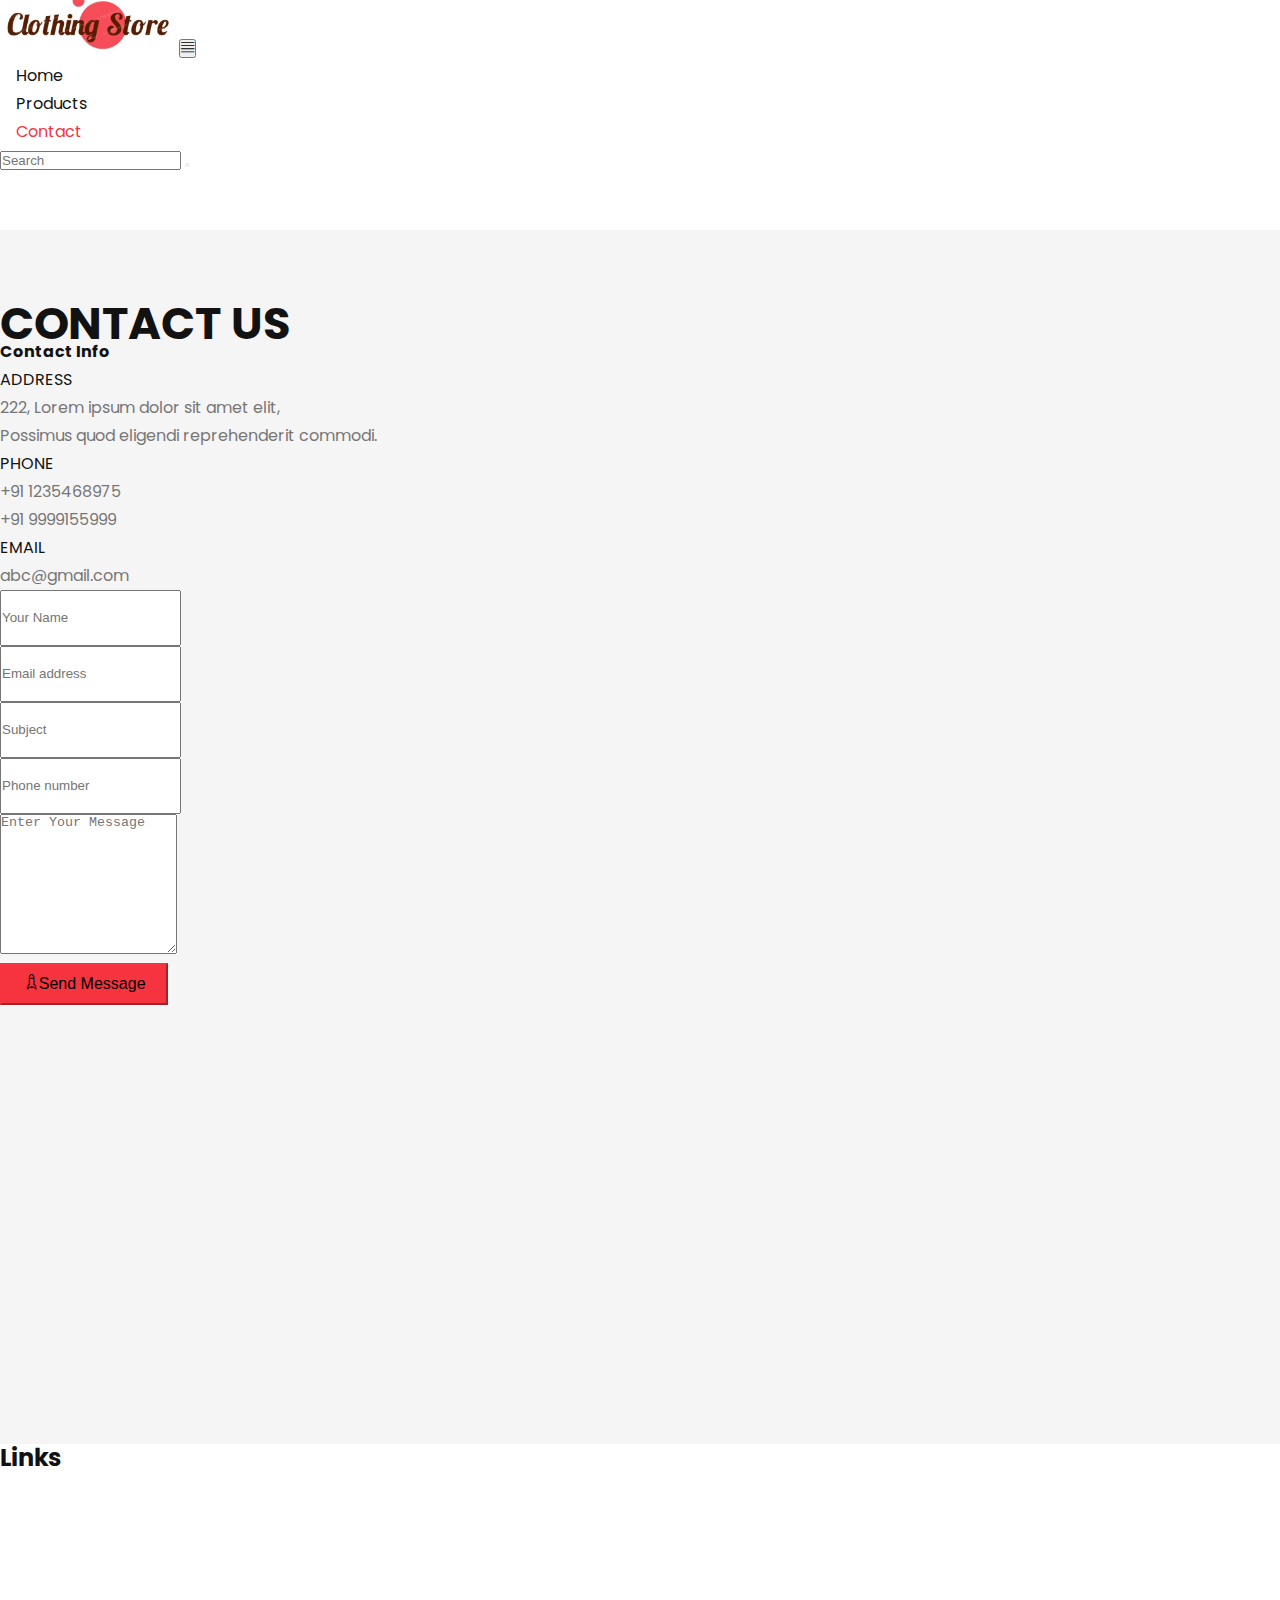
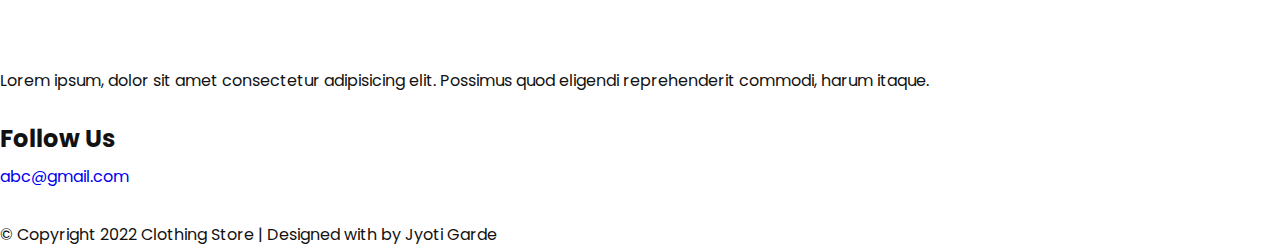
==== contact.html @ e2d44866 "product page started" ====
<!DOCTYPE html>
<html lang="en">

<head>
    <meta charset="UTF-8">
    <meta http-equiv="X-UA-Compatible" content="IE=edge">
    <meta name="viewport" content="width=device-width, initial-scale=1.0">
    <meta name="keywords" content="Clothing Store, Clothing Website, HTML, CSS, JavaScript, BOOTSTRAP">
    <meta name="author" content="Jyoti Garde">
    <!-- Bootstrap CSS -->
    <link href="https://cdn.jsdelivr.net/npm/bootstrap@5.0.2/dist/css/bootstrap.min.css" rel="stylesheet"
        integrity="sha384-EVSTQN3/azprG1Anm3QDgpJLIm9Nao0Yz1ztcQTwFspd3yD65VohhpuuCOmLASjC" crossorigin="anonymous">

    <!-- syle css -->
    <link rel="stylesheet" href="./css/style.css">

    <!-- responsive css -->
    <link rel="stylesheet" href="./css/responsive.css">

    <!-- themify icons -->
    <link rel="stylesheet" href="css/themify-icons.css">

    <!-- cdn links -->
    <link rel="stylesheet" href="https://cdnjs.cloudflare.com/ajax/libs/font-awesome/5.15.3/css/all.min.css"
        integrity="sha512-iBBXm8fW90+nuLcSKlbmrPcLa0OT92xO1BIsZ+ywDWZCvqsWgccV3gFoRBv0z+8dLJgyAHIhR35VZc2oM/gI1w=="
        crossorigin="anonymous" referrerpolicy="no-referrer" />

    <title>Clothing Store</title>
</head>

<body>

    <!-- navbar section -->

    <section class="header">
        <nav class="navbar navbar-expand-lg bg-white fixed-top">
            <div class="container">
                <a class="navbar-brand" href="#">
                    <img src="./images/logo.jpeg" alt="Clothing Store" class="logo">
                </a>
                <button class="navbar-toggler" type="button" data-bs-toggle="collapse" data-bs-target="#navbarNav"
                    aria-controls="navbarNav" aria-expanded="false" aria-label="Toggle navigation">
                    <span class="ti-align-justify navbar-toggler-icon"></span>
                </button>
                <div class="collapse navbar-collapse" id="navbarNav">
                    <ul class="navbar-nav ms-auto">
                        <li class="nav-item">
                            <a class="nav-link" aria-current="page" href="./index.html">Home</a>
                        </li>
                        <li class="nav-item">
                            <a class="nav-link" href="./product.html">Products</a>
                        </li>
                        <li class="nav-item">
                            <a class="nav-link active" href="./contact.html">Contact</a>
                        </li>
                    </ul>
                    <ul class="navbar-nav ms-auto">

                        <li class="search-bar">

                            <form class="d-flex search-bar">
                                <input class="form-control me-2" type="search" placeholder="Search" aria-label="Search">
                                <button class="btn btn-dark" type="submit"><i class="fas fa-search"></i></button>
                            </form>
                        </li>

                        <li class="nav-item">
                            <a class="nav-link" href="./cart.html"><i class="fas fa-shopping-cart"></i></a>
                        </li>
                        <li class="nav-item">
                            <a class="nav-link" href="./admin.html"><i class="fas fa-user"></i></a>
                        </li>
                    </ul>
                </div>
            </div>
        </nav>
    </section>

    <div class="contact">
        <div class="container">
            <div class="text-center my-5 main-heading">
                <h1 class="position-relative d-inline-block pb-3">CONTACT US</h1>
            </div>

            <div class="row">
                <div class="col-lg-5 col-md-5">
                    <h4 class="fs-3 mb-3">Contact Info</h4>

                    <ul class="info list-unstyled">
                        <li class="mb-3">
                            <p><i class="fas fa-map-marker-alt"></i> ADDRESS</p>
                            <p class="info-paragraph">222, Lorem ipsum dolor sit amet elit, <br /> Possimus quod
                                eligendi reprehenderit commodi.</p>

                        </li>
                        <li class="mb-3">
                            <p><i class="fas fa-phone-square-alt"></i> PHONE</p>
                            <p class="info-paragraph">+91 1235468975 <br /> +91 9999155999</p>
                        </li>
                        <li class="mb-3">
                            <p><i class="fas fa-envelope"></i> EMAIL</p>
                            <p><a href="" class="info-paragraph">abc@gmail.com </a> </p>
                        </li>
                    </ul>
                </div>

                <div class="col-lg-7 col-md-7 pt-lg-0 pt-md-0 pt-4">

                    <form>
                        <div class="row">

                            <div class="col-md-6 mb-4">
                                <input type="text" class="form-control" id="name" placeholder="Your Name" required>
                            </div>

                            <div class="col-md-6 mb-4">
                                <input type="email" class="form-control" id="email" placeholder="Email address"
                                    required>
                            </div>

                            <div class="col-md-6 mb-4">
                                <input type="text" class="form-control" id="name" placeholder="Subject">
                            </div>

                            <div class="col-md-6 mb-4">
                                <input type="text" class="form-control" name="your phone number"
                                    placeholder="Phone number" required>
                            </div>

                            <div class="mb-5">
                                <textarea id="message" class="form-control" placeholder="Enter Your Message"
                                    style="height:140px"></textarea>
                            </div>

                            <div class="col-md-12 pb-3">
                                <button class="btn btn-danger"><span class="ti-rocket pe-2 fs-5"></span>Send
                                    Message</button>
                            </div>

                        </div>
                    </form>

                </div>
            </div>

        </div>
        <!-- contact map -->
        <section class="contact-map">
            <div class="container  pt-5">
                <iframe
                    src="https://www.google.com/maps/embed?pb=!1m18!1m12!1m3!1d3783.3215880876937!2d73.83641941472061!3d18.514364187412603!2m3!1f0!2f0!3f0!3m2!1i1024!2i768!4f13.1!3m3!1m2!1s0x3bc2bf88f8dfe99d%3A0xba741291e56d9b68!2sLe%20Plaisir!5e0!3m2!1sen!2sin!4v1637956647652!5m2!1sen!2sin"
                    width="100%" height="350" style="border:0;" allowfullscreen="" loading="lazy"></iframe>
            </div>
        </section>
    </div>


    <!-- footer section -->

    <footer class="footer-section bg-dark text-light text-center">
        <div class="container py-5">
            <div class="row">
                <div class="col-md-4 footer-col">
                    <div class="footer-contact">
                        <h2>Links</h2>
                        <div class="contact-link-box">
                            <a href="./index.html">Home</a>
                            <a href="./about.html">About</a>
                            <a href="./contact.html">Contact</a>
                        </div>
                    </div>
                </div>

                <div class="col-md-4 footer-col">
                    <div class="footer_detail">
                        <a href="./index.html" class="footer-logo">
                            <h2>Clothing Store</h2>
                        </a>
                        <p class="lead fs-6">
                            Lorem ipsum, dolor sit amet consectetur adipisicing elit. Possimus quod eligendi
                            reprehenderit commodi, harum itaque.
                        </p>
                    </div>
                </div>

                <div class="col-md-4 footer-col">
                    <h2>Follow Us</h2>

                    <div class="footer-social">
                        <a href="#">
                            <i class="fab fa-facebook fs-4"></i>
                        </a>
                        <a href="#">
                            <i class="fab fa-twitter fs-4"></i>
                        </a>
                        <a href="#">
                            <i class="fab fa-linkedin-in fs-4"></i>
                        </a>
                        <a href="#">
                            <i class="fab fa-instagram fs-4"></i>
                        </a>
                        <a href="#">
                            <i class="fab fa-pinterest fs-4"></i>
                        </a>
                    </div>
                    <a href="#" class="text-light fs-6">
                        <i class="fas fa-envelope mx-2"></i>
                        <span>abc@gmail.com</span>
                    </a>
                </div>
            </div>
            <div class="footer-info">
                <p>&copy; Copyright 2022 Clothing Store | Designed with <i class="fas fa-heart text-danger"></i> by
                    Jyoti Garde</p>
            </div>
        </div>
    </footer>




    <!-- Bootstrap Bundle with Popper -->
    <script src="https://cdn.jsdelivr.net/npm/bootstrap@5.0.2/dist/js/bootstrap.bundle.min.js"
        integrity="sha384-MrcW6ZMFYlzcLA8Nl+NtUVF0sA7MsXsP1UyJoMp4YLEuNSfAP+JcXn/tWtIaxVXM"
        crossorigin="anonymous"></script>

</body>

</html>
---- css/style.css ----
@import url('https://fonts.googleapis.com/css2?family=Poppins:wght@300;400;500;700;800&display=swap');

*{
    margin: 0;
    padding: 0;
    box-sizing: border-box;
}

:root{
    /* Background color */

    --bg-danger: #f63440;
    --bg-white: #fff;
    --bg-light-white: #f5f5f5;

    /* Text color */
    --primary-font: 'Poppins', sans-serif;
    --text-white: #fff;
    --text-black: #121212;
    --text-danger: #f63440;
    --text-gray: #aaa;
    --text-dark-gray: #777;
}

body{
    font-family: var(--primary-font);
    font-size: 1rem;
    font-weight: 400;
    line-height: 1.75rem;
    background: var(--bg-white);
    color: var(--text-black);
    overflow-x: hidden;
}

/* Custom css */

a, 
a:hover{
    text-decoration: none;
}

p{
    margin: 0;
}

.btn-danger{
    background: var(--bg-danger);
    border-color: var(--bg-danger);
    padding: 0.6rem 1.3rem;
    font-size: 1rem;
    font-weight: 500;
}

.btn-danger:hover{
    color: var(--text-danger);
    background: transparent;
}

/* navbar css */

.header .fixed-top{
    box-shadow: 0 0.125rem 0.675rem rgb(0 0 0 / 30%);
}

.header .navbar-brand .logo{
    height: 3.8rem;
    margin-top: -8px !important;
}

.header .navbar-nav .nav-item .nav-link{
    color: var(--text-black);
    padding: 0.5rem 1rem;
    text-align: center;
}
.header .navbar-nav .nav-item .nav-link:hover,
.header .navbar-nav .nav-item .nav-link.active{
    color: var(--text-danger);
}

.header .navbar-toggler-icon{
    width: unset;
    height: unset;
}

.header .navbar-toggler:focus{
    box-shadow: none;
}

/* home css */

.home .home-banner-1,
.home .home-banner-2,
.home .home-banner-3{
    background-repeat: no-repeat;
    background-size: cover;
    background-position: 90% center;
    min-height: 650px;
    position: relative;
}

.home .home-banner-1{
    background-image: url('../images/slide1.jpg');
}
.home .home-banner-2{
    background-image: url('../images/slide2.jpg');
}
.home .home-banner-3{
    background-image: url('../images/slide3.jpg');
}

.home .home-banner .home-banner-text{
    position: absolute;
    top: 50%;
    left: 50%;
    transform: translate(-110%, -50%);
}

.home .home-banner .home-banner-text h1{
    font-size: 5.5rem;
}

/* offfer css */

.offers .offer-overlay::before{
    content: '';
    position: absolute;
    top: 0;
    left: 0;
    right: 0;
    bottom: 0;
    width: 100%;
    height: 100%;
    background: rgba(0, 0, 0, 0.4);
    z-index: 1;
}

.offers .offer-box .offer-info{
    position: absolute;
    left: 0;
    top: 0;
    width: 100%;
    height: 100%;
    display: flex;
    flex-direction: column;
    z-index: 1;
    transition: all 250ms ease-out;
    justify-content: center;
    align-items: center;
}

.offers .offer-box .offer-info .heading-bigger{
    font-size: 3.8rem;
    line-height: 1.1;
    font-weight: 400;
    margin-bottom: 0;
    color: var(--text-white);
}

.offers .offer-box .offer-info .offer-title-1{
    color: var(--text-white);
    font-size: 1.25rem;
    margin-bottom: 0;
    letter-spacing: 2px;
}

.offers .offer-box .offer-info .btn-outline-danger{
    color: var(--text-white);
    border-color: var(--bg-white);
    transition: all 0.3s ease-in-out;
}

.offers .offer-box .offer-info .btn-outline-danger:hover{
    border-color: var(--bg-danger);
    background-color: var(--bg-danger);
}


/* special css */

.special{
    background-color: var(--bg-light-white);
}
.ti-star{
    color: var(--text-gray);
}
.ti-star.active{
    color: var(--text-danger);
}
.main-heading h1{
    font-size: 2.8rem;
}
.special .countdown-container p{
    color: var(--text-dark-gray);
    font-weight: 300;
}
.special .countdown-container .countdown-counter{
    display: block;
    width: 100%;
    margin: 0;
    padding: 0;
    margin-bottom: 1.8rem;
}
.special .countdown-container .countdown-counter li{
    display: inline-block;
    font-size: 1rem;
    text-align: center;
    background-color: var(--bg-white);
    border-radius: 0.313rem;
    padding: 1.5rem 1rem;
    width: 15%;
    margin: 0.3rem;
}
.countdown-counter li .coundown-text{
    color: var(--text-dark-gray);
}
.special .countdown-container .countdown-price del{
    color: var(--text-dark-gray);
    font-size: 1.2rem;
}
.special-img img{
    width: 100%;
    height: 100%;
}
.special-offer{
    padding: 0.3rem 0.35rem;
    background: var(--bg-danger);
    color: var(--text-white);
    font-size: 0.95rem;
    position: absolute;
    left: 0.15rem;
    top: 0.15rem;
    z-index: 99;
}

/* parallax css */

.parallax{
    width: 100%;
    height: 600px;
    background: url('../images/parallax-img.jpg');
    background-attachment: fixed;
    background-position: center;
    background-repeat: no-repeat;
    background-size: cover;
    position: relative;
}
.parallax-content{
    padding: 3rem;
    text-align: center;
    position: absolute;
    top: 50%;
    left: 50%;
    transform: translate(-50%, -50%);
    border-radius: 2px 50px 2px 50px;
}
.parallax .heading-bigger{
    font-size: 3.8rem;
    line-height: 1.1;
    font-weight: 400;
    margin-bottom: 0;
    color: var(--text-danger);
}

/* top brand css */

.top-brand-container li{
    list-style: none;
    margin: 30px;
}
.top-brand-container{
    overflow-x: auto;
    background: var(--bg-light-white);
    padding: 0.2rem;
}

/* testimonial css */
.testimonial{
    background: var(--bg-light-white);
}

.testimonial .testimonial-wrapper {
    padding: 1rem 3.5rem 3.5rem 3.5rem;
    margin-bottom: 2rem;
    border: 0.063rem solid var(--text-gray);
}

.testimonial .testimonial-wrapper img{
    border-radius: 100%;
    width: 10rem;
    height: 10rem;
    margin: 1rem auto;
    object-fit: cover;
    border: 0.5rem solid var(--bg-light-white);
}

/* product css */
.product{
    padding: 5rem 0;
}
.product a{
    text-decoration: none;
    color: var(--text-black);
}
.product-image img{
    width: 300px;
    height: 350px;
    box-shadow: 0 0 1.8px var(--text-gray);
    padding: 10px;
} 

.product-image img:hover{
    background-color: var(--bg-light-white);
}

/* Contact css */

.contact{
    padding: 5rem 0;
    background-color: var(--bg-light-white);
}
.info-paragraph{
    color: var(--text-dark-gray);
}
.contact .form-control{
    height: 3.5rem;
}

/* footer css */

.footer-section .footer-col{
    margin-bottom: 30px;
}

.footer-section .footer-contact .contact-link-box{
    display: flex;
    flex-direction: column;
}

.footer-section .footer-contact .contact-link-box a{
    color: var(--text-white);
    margin: 4px 0;
}
.footer-section .footer-contact .contact-link-box a:hover,
.footer-section .footer-social a:hover{
    color: var(--text-danger);
}

.footer-section .footer-logo {
    display: block;
    font-weight: bold;
    font-size: 38px;
    line-height: 1;
    color: var(--text-white);
}
.footer-section .footer-social{
    display: flex;
    justify-content: center;
}
.footer-section .footer-social a{
    color: var(--text-white);
    margin: 0.3rem;
}
---- css/responsive.css ----
@media (max-width: 1030px) {

    /* home css  */
    .home .home-banner-1,
    .home .home-banner-2,
    .home .home-banner-3{
        min-height: 550px;
        background-position: left;
    }

    .home .home-banner .home-banner-text{
        transform: translate(-90%, -50%);
    }

    /* offer css */
    .offers .offer-box .offer-info .heading-bigger{
        font-size: 2.5rem;
    }

    /* special css */
    .special .countdown-container .countdown-counter li{
        padding: 1.5rem 1rem;
    }
}

@media (max-width: 991px) {

    /* home css  */
    .home .home-banner .home-banner-text{
        transform: translate(-75%, -50%);
    }

    .home .home-banner-1{
        background-position:left;
    }

    /* special css */
    .special .countdown-container{
        padding-bottom: 3rem;
    }
}

@media (max-width: 767px) {

    /* home css  */
    .home .home-banner-1,
    .home .home-banner-2,
    .home .home-banner-3{
        background-position: 20% center;
        min-height: 450px;
    }

    .home .home-banner-2{
        background-position: center;
    }
    .home .home-banner-3{
        background-position: 35% center;
    }

    .home .home-banner .home-banner-text{
        text-align: center;
        width: 100%;
        transform: translate(-50% , -50%);
    }

    .home .home-banner .home-banner-text h1{
        font-size: 3rem;
    }
    .home .home-banner .home-banner-text h2{
        font-size: 1.2rem;
    }
    
    .home .home-banner .home-banner-text .btn-danger{
        padding: 0.5rem 1.5rem;
    }

    /* special css */
    
    .special .countdown-container .countdown-counter li{
        padding: 1rem;
        width: 20%;
    }

    .main-heading{
        margin-bottom: 1rem !important;
    }

    .main-heading h1{
        font-size: 2.5rem;
    }
}

@media (max-width: 320px) {

    /* home css  */
    .home .home-banner .home-banner-text h2{
        font-size: 1rem;
    }
}
---- css/themify-icons.css ----
@font-face {
	font-family: 'themify';
	src:url('../fonts/themify.eot?-fvbane');
	src:url('../fonts/themify.eot?#iefix-fvbane') format('embedded-opentype'),
		url('../fonts/themify.woff?-fvbane') format('woff'),
		url('../fonts/themify.ttf?-fvbane') format('truetype'),
		url('../fonts/themify.svg?-fvbane#themify') format('svg');
	font-weight: normal;
	font-style: normal;
}

[class^="ti-"], [class*=" ti-"] {
	font-family: 'themify';
	speak-as: none;
	font-style: normal;
	font-weight: normal;
	font-variant: normal;
	text-transform: none;
	line-height: 1;

	/* Better Font Rendering =========== */
	-webkit-font-smoothing: antialiased;
	-moz-osx-font-smoothing: grayscale;
}

.ti-wand:before {
	content: "\e600";
}
.ti-volume:before {
	content: "\e601";
}
.ti-user:before {
	content: "\e602";
}
.ti-unlock:before {
	content: "\e603";
}
.ti-unlink:before {
	content: "\e604";
}
.ti-trash:before {
	content: "\e605";
}
.ti-thought:before {
	content: "\e606";
}
.ti-target:before {
	content: "\e607";
}
.ti-tag:before {
	content: "\e608";
}
.ti-tablet:before {
	content: "\e609";
}
.ti-star:before {
	content: "\e60a";
}
.ti-spray:before {
	content: "\e60b";
}
.ti-signal:before {
	content: "\e60c";
}
.ti-shopping-cart:before {
	content: "\e60d";
}
.ti-shopping-cart-full:before {
	content: "\e60e";
}
.ti-settings:before {
	content: "\e60f";
}
.ti-search:before {
	content: "\e610";
}
.ti-zoom-in:before {
	content: "\e611";
}
.ti-zoom-out:before {
	content: "\e612";
}
.ti-cut:before {
	content: "\e613";
}
.ti-ruler:before {
	content: "\e614";
}
.ti-ruler-pencil:before {
	content: "\e615";
}
.ti-ruler-alt:before {
	content: "\e616";
}
.ti-bookmark:before {
	content: "\e617";
}
.ti-bookmark-alt:before {
	content: "\e618";
}
.ti-reload:before {
	content: "\e619";
}
.ti-plus:before {
	content: "\e61a";
}
.ti-pin:before {
	content: "\e61b";
}
.ti-pencil:before {
	content: "\e61c";
}
.ti-pencil-alt:before {
	content: "\e61d";
}
.ti-paint-roller:before {
	content: "\e61e";
}
.ti-paint-bucket:before {
	content: "\e61f";
}
.ti-na:before {
	content: "\e620";
}
.ti-mobile:before {
	content: "\e621";
}
.ti-minus:before {
	content: "\e622";
}
.ti-medall:before {
	content: "\e623";
}
.ti-medall-alt:before {
	content: "\e624";
}
.ti-marker:before {
	content: "\e625";
}
.ti-marker-alt:before {
	content: "\e626";
}
.ti-arrow-up:before {
	content: "\e627";
}
.ti-arrow-right:before {
	content: "\e628";
}
.ti-arrow-left:before {
	content: "\e629";
}
.ti-arrow-down:before {
	content: "\e62a";
}
.ti-lock:before {
	content: "\e62b";
}
.ti-location-arrow:before {
	content: "\e62c";
}
.ti-link:before {
	content: "\e62d";
}
.ti-layout:before {
	content: "\e62e";
}
.ti-layers:before {
	content: "\e62f";
}
.ti-layers-alt:before {
	content: "\e630";
}
.ti-key:before {
	content: "\e631";
}
.ti-import:before {
	content: "\e632";
}
.ti-image:before {
	content: "\e633";
}
.ti-heart:before {
	content: "\e634";
}
.ti-heart-broken:before {
	content: "\e635";
}
.ti-hand-stop:before {
	content: "\e636";
}
.ti-hand-open:before {
	content: "\e637";
}
.ti-hand-drag:before {
	content: "\e638";
}
.ti-folder:before {
	content: "\e639";
}
.ti-flag:before {
	content: "\e63a";
}
.ti-flag-alt:before {
	content: "\e63b";
}
.ti-flag-alt-2:before {
	content: "\e63c";
}
.ti-eye:before {
	content: "\e63d";
}
.ti-export:before {
	content: "\e63e";
}
.ti-exchange-vertical:before {
	content: "\e63f";
}
.ti-desktop:before {
	content: "\e640";
}
.ti-cup:before {
	content: "\e641";
}
.ti-crown:before {
	content: "\e642";
}
.ti-comments:before {
	content: "\e643";
}
.ti-comment:before {
	content: "\e644";
}
.ti-comment-alt:before {
	content: "\e645";
}
.ti-close:before {
	content: "\e646";
}
.ti-clip:before {
	content: "\e647";
}
.ti-angle-up:before {
	content: "\e648";
}
.ti-angle-right:before {
	content: "\e649";
}
.ti-angle-left:before {
	content: "\e64a";
}
.ti-angle-down:before {
	content: "\e64b";
}
.ti-check:before {
	content: "\e64c";
}
.ti-check-box:before {
	content: "\e64d";
}
.ti-camera:before {
	content: "\e64e";
}
.ti-announcement:before {
	content: "\e64f";
}
.ti-brush:before {
	content: "\e650";
}
.ti-briefcase:before {
	content: "\e651";
}
.ti-bolt:before {
	content: "\e652";
}
.ti-bolt-alt:before {
	content: "\e653";
}
.ti-blackboard:before {
	content: "\e654";
}
.ti-bag:before {
	content: "\e655";
}
.ti-move:before {
	content: "\e656";
}
.ti-arrows-vertical:before {
	content: "\e657";
}
.ti-arrows-horizontal:before {
	content: "\e658";
}
.ti-fullscreen:before {
	content: "\e659";
}
.ti-arrow-top-right:before {
	content: "\e65a";
}
.ti-arrow-top-left:before {
	content: "\e65b";
}
.ti-arrow-circle-up:before {
	content: "\e65c";
}
.ti-arrow-circle-right:before {
	content: "\e65d";
}
.ti-arrow-circle-left:before {
	content: "\e65e";
}
.ti-arrow-circle-down:before {
	content: "\e65f";
}
.ti-angle-double-up:before {
	content: "\e660";
}
.ti-angle-double-right:before {
	content: "\e661";
}
.ti-angle-double-left:before {
	content: "\e662";
}
.ti-angle-double-down:before {
	content: "\e663";
}
.ti-zip:before {
	content: "\e664";
}
.ti-world:before {
	content: "\e665";
}
.ti-wheelchair:before {
	content: "\e666";
}
.ti-view-list:before {
	content: "\e667";
}
.ti-view-list-alt:before {
	content: "\e668";
}
.ti-view-grid:before {
	content: "\e669";
}
.ti-uppercase:before {
	content: "\e66a";
}
.ti-upload:before {
	content: "\e66b";
}
.ti-underline:before {
	content: "\e66c";
}
.ti-truck:before {
	content: "\e66d";
}
.ti-timer:before {
	content: "\e66e";
}
.ti-ticket:before {
	content: "\e66f";
}
.ti-thumb-up:before {
	content: "\e670";
}
.ti-thumb-down:before {
	content: "\e671";
}
.ti-text:before {
	content: "\e672";
}
.ti-stats-up:before {
	content: "\e673";
}
.ti-stats-down:before {
	content: "\e674";
}
.ti-split-v:before {
	content: "\e675";
}
.ti-split-h:before {
	content: "\e676";
}
.ti-smallcap:before {
	content: "\e677";
}
.ti-shine:before {
	content: "\e678";
}
.ti-shift-right:before {
	content: "\e679";
}
.ti-shift-left:before {
	content: "\e67a";
}
.ti-shield:before {
	content: "\e67b";
}
.ti-notepad:before {
	content: "\e67c";
}
.ti-server:before {
	content: "\e67d";
}
.ti-quote-right:before {
	content: "\e67e";
}
.ti-quote-left:before {
	content: "\e67f";
}
.ti-pulse:before {
	content: "\e680";
}
.ti-printer:before {
	content: "\e681";
}
.ti-power-off:before {
	content: "\e682";
}
.ti-plug:before {
	content: "\e683";
}
.ti-pie-chart:before {
	content: "\e684";
}
.ti-paragraph:before {
	content: "\e685";
}
.ti-panel:before {
	content: "\e686";
}
.ti-package:before {
	content: "\e687";
}
.ti-music:before {
	content: "\e688";
}
.ti-music-alt:before {
	content: "\e689";
}
.ti-mouse:before {
	content: "\e68a";
}
.ti-mouse-alt:before {
	content: "\e68b";
}
.ti-money:before {
	content: "\e68c";
}
.ti-microphone:before {
	content: "\e68d";
}
.ti-menu:before {
	content: "\e68e";
}
.ti-menu-alt:before {
	content: "\e68f";
}
.ti-map:before {
	content: "\e690";
}
.ti-map-alt:before {
	content: "\e691";
}
.ti-loop:before {
	content: "\e692";
}
.ti-location-pin:before {
	content: "\e693";
}
.ti-list:before {
	content: "\e694";
}
.ti-light-bulb:before {
	content: "\e695";
}
.ti-Italic:before {
	content: "\e696";
}
.ti-info:before {
	content: "\e697";
}
.ti-infinite:before {
	content: "\e698";
}
.ti-id-badge:before {
	content: "\e699";
}
.ti-hummer:before {
	content: "\e69a";
}
.ti-home:before {
	content: "\e69b";
}
.ti-help:before {
	content: "\e69c";
}
.ti-headphone:before {
	content: "\e69d";
}
.ti-harddrives:before {
	content: "\e69e";
}
.ti-harddrive:before {
	content: "\e69f";
}
.ti-gift:before {
	content: "\e6a0";
}
.ti-game:before {
	content: "\e6a1";
}
.ti-filter:before {
	content: "\e6a2";
}
.ti-files:before {
	content: "\e6a3";
}
.ti-file:before {
	content: "\e6a4";
}
.ti-eraser:before {
	content: "\e6a5";
}
.ti-envelope:before {
	content: "\e6a6";
}
.ti-download:before {
	content: "\e6a7";
}
.ti-direction:before {
	content: "\e6a8";
}
.ti-direction-alt:before {
	content: "\e6a9";
}
.ti-dashboard:before {
	content: "\e6aa";
}
.ti-control-stop:before {
	content: "\e6ab";
}
.ti-control-shuffle:before {
	content: "\e6ac";
}
.ti-control-play:before {
	content: "\e6ad";
}
.ti-control-pause:before {
	content: "\e6ae";
}
.ti-control-forward:before {
	content: "\e6af";
}
.ti-control-backward:before {
	content: "\e6b0";
}
.ti-cloud:before {
	content: "\e6b1";
}
.ti-cloud-up:before {
	content: "\e6b2";
}
.ti-cloud-down:before {
	content: "\e6b3";
}
.ti-clipboard:before {
	content: "\e6b4";
}
.ti-car:before {
	content: "\e6b5";
}
.ti-calendar:before {
	content: "\e6b6";
}
.ti-book:before {
	content: "\e6b7";
}
.ti-bell:before {
	content: "\e6b8";
}
.ti-basketball:before {
	content: "\e6b9";
}
.ti-bar-chart:before {
	content: "\e6ba";
}
.ti-bar-chart-alt:before {
	content: "\e6bb";
}
.ti-back-right:before {
	content: "\e6bc";
}
.ti-back-left:before {
	content: "\e6bd";
}
.ti-arrows-corner:before {
	content: "\e6be";
}
.ti-archive:before {
	content: "\e6bf";
}
.ti-anchor:before {
	content: "\e6c0";
}
.ti-align-right:before {
	content: "\e6c1";
}
.ti-align-left:before {
	content: "\e6c2";
}
.ti-align-justify:before {
	content: "\e6c3";
}
.ti-align-center:before {
	content: "\e6c4";
}
.ti-alert:before {
	content: "\e6c5";
}
.ti-alarm-clock:before {
	content: "\e6c6";
}
.ti-agenda:before {
	content: "\e6c7";
}
.ti-write:before {
	content: "\e6c8";
}
.ti-window:before {
	content: "\e6c9";
}
.ti-widgetized:before {
	content: "\e6ca";
}
.ti-widget:before {
	content: "\e6cb";
}
.ti-widget-alt:before {
	content: "\e6cc";
}
.ti-wallet:before {
	content: "\e6cd";
}
.ti-video-clapper:before {
	content: "\e6ce";
}
.ti-video-camera:before {
	content: "\e6cf";
}
.ti-vector:before {
	content: "\e6d0";
}
.ti-themify-logo:before {
	content: "\e6d1";
}
.ti-themify-favicon:before {
	content: "\e6d2";
}
.ti-themify-favicon-alt:before {
	content: "\e6d3";
}
.ti-support:before {
	content: "\e6d4";
}
.ti-stamp:before {
	content: "\e6d5";
}
.ti-split-v-alt:before {
	content: "\e6d6";
}
.ti-slice:before {
	content: "\e6d7";
}
.ti-shortcode:before {
	content: "\e6d8";
}
.ti-shift-right-alt:before {
	content: "\e6d9";
}
.ti-shift-left-alt:before {
	content: "\e6da";
}
.ti-ruler-alt-2:before {
	content: "\e6db";
}
.ti-receipt:before {
	content: "\e6dc";
}
.ti-pin2:before {
	content: "\e6dd";
}
.ti-pin-alt:before {
	content: "\e6de";
}
.ti-pencil-alt2:before {
	content: "\e6df";
}
.ti-palette:before {
	content: "\e6e0";
}
.ti-more:before {
	content: "\e6e1";
}
.ti-more-alt:before {
	content: "\e6e2";
}
.ti-microphone-alt:before {
	content: "\e6e3";
}
.ti-magnet:before {
	content: "\e6e4";
}
.ti-line-double:before {
	content: "\e6e5";
}
.ti-line-dotted:before {
	content: "\e6e6";
}
.ti-line-dashed:before {
	content: "\e6e7";
}
.ti-layout-width-full:before {
	content: "\e6e8";
}
.ti-layout-width-default:before {
	content: "\e6e9";
}
.ti-layout-width-default-alt:before {
	content: "\e6ea";
}
.ti-layout-tab:before {
	content: "\e6eb";
}
.ti-layout-tab-window:before {
	content: "\e6ec";
}
.ti-layout-tab-v:before {
	content: "\e6ed";
}
.ti-layout-tab-min:before {
	content: "\e6ee";
}
.ti-layout-slider:before {
	content: "\e6ef";
}
.ti-layout-slider-alt:before {
	content: "\e6f0";
}
.ti-layout-sidebar-right:before {
	content: "\e6f1";
}
.ti-layout-sidebar-none:before {
	content: "\e6f2";
}
.ti-layout-sidebar-left:before {
	content: "\e6f3";
}
.ti-layout-placeholder:before {
	content: "\e6f4";
}
.ti-layout-menu:before {
	content: "\e6f5";
}
.ti-layout-menu-v:before {
	content: "\e6f6";
}
.ti-layout-menu-separated:before {
	content: "\e6f7";
}
.ti-layout-menu-full:before {
	content: "\e6f8";
}
.ti-layout-media-right-alt:before {
	content: "\e6f9";
}
.ti-layout-media-right:before {
	content: "\e6fa";
}
.ti-layout-media-overlay:before {
	content: "\e6fb";
}
.ti-layout-media-overlay-alt:before {
	content: "\e6fc";
}
.ti-layout-media-overlay-alt-2:before {
	content: "\e6fd";
}
.ti-layout-media-left-alt:before {
	content: "\e6fe";
}
.ti-layout-media-left:before {
	content: "\e6ff";
}
.ti-layout-media-center-alt:before {
	content: "\e700";
}
.ti-layout-media-center:before {
	content: "\e701";
}
.ti-layout-list-thumb:before {
	content: "\e702";
}
.ti-layout-list-thumb-alt:before {
	content: "\e703";
}
.ti-layout-list-post:before {
	content: "\e704";
}
.ti-layout-list-large-image:before {
	content: "\e705";
}
.ti-layout-line-solid:before {
	content: "\e706";
}
.ti-layout-grid4:before {
	content: "\e707";
}
.ti-layout-grid3:before {
	content: "\e708";
}
.ti-layout-grid2:before {
	content: "\e709";
}
.ti-layout-grid2-thumb:before {
	content: "\e70a";
}
.ti-layout-cta-right:before {
	content: "\e70b";
}
.ti-layout-cta-left:before {
	content: "\e70c";
}
.ti-layout-cta-center:before {
	content: "\e70d";
}
.ti-layout-cta-btn-right:before {
	content: "\e70e";
}
.ti-layout-cta-btn-left:before {
	content: "\e70f";
}
.ti-layout-column4:before {
	content: "\e710";
}
.ti-layout-column3:before {
	content: "\e711";
}
.ti-layout-column2:before {
	content: "\e712";
}
.ti-layout-accordion-separated:before {
	content: "\e713";
}
.ti-layout-accordion-merged:before {
	content: "\e714";
}
.ti-layout-accordion-list:before {
	content: "\e715";
}
.ti-ink-pen:before {
	content: "\e716";
}
.ti-info-alt:before {
	content: "\e717";
}
.ti-help-alt:before {
	content: "\e718";
}
.ti-headphone-alt:before {
	content: "\e719";
}
.ti-hand-point-up:before {
	content: "\e71a";
}
.ti-hand-point-right:before {
	content: "\e71b";
}
.ti-hand-point-left:before {
	content: "\e71c";
}
.ti-hand-point-down:before {
	content: "\e71d";
}
.ti-gallery:before {
	content: "\e71e";
}
.ti-face-smile:before {
	content: "\e71f";
}
.ti-face-sad:before {
	content: "\e720";
}
.ti-credit-card:before {
	content: "\e721";
}
.ti-control-skip-forward:before {
	content: "\e722";
}
.ti-control-skip-backward:before {
	content: "\e723";
}
.ti-control-record:before {
	content: "\e724";
}
.ti-control-eject:before {
	content: "\e725";
}
.ti-comments-smiley:before {
	content: "\e726";
}
.ti-brush-alt:before {
	content: "\e727";
}
.ti-youtube:before {
	content: "\e728";
}
.ti-vimeo:before {
	content: "\e729";
}
.ti-twitter:before {
	content: "\e72a";
}
.ti-time:before {
	content: "\e72b";
}
.ti-tumblr:before {
	content: "\e72c";
}
.ti-skype:before {
	content: "\e72d";
}
.ti-share:before {
	content: "\e72e";
}
.ti-share-alt:before {
	content: "\e72f";
}
.ti-rocket:before {
	content: "\e730";
}
.ti-pinterest:before {
	content: "\e731";
}
.ti-new-window:before {
	content: "\e732";
}
.ti-microsoft:before {
	content: "\e733";
}
.ti-list-ol:before {
	content: "\e734";
}
.ti-linkedin:before {
	content: "\e735";
}
.ti-layout-sidebar-2:before {
	content: "\e736";
}
.ti-layout-grid4-alt:before {
	content: "\e737";
}
.ti-layout-grid3-alt:before {
	content: "\e738";
}
.ti-layout-grid2-alt:before {
	content: "\e739";
}
.ti-layout-column4-alt:before {
	content: "\e73a";
}
.ti-layout-column3-alt:before {
	content: "\e73b";
}
.ti-layout-column2-alt:before {
	content: "\e73c";
}
.ti-instagram:before {
	content: "\e73d";
}
.ti-google:before {
	content: "\e73e";
}
.ti-github:before {
	content: "\e73f";
}
.ti-flickr:before {
	content: "\e740";
}
.ti-facebook:before {
	content: "\e741";
}
.ti-dropbox:before {
	content: "\e742";
}
.ti-dribbble:before {
	content: "\e743";
}
.ti-apple:before {
	content: "\e744";
}
.ti-android:before {
	content: "\e745";
}
.ti-save:before {
	content: "\e746";
}
.ti-save-alt:before {
	content: "\e747";
}
.ti-yahoo:before {
	content: "\e748";
}
.ti-wordpress:before {
	content: "\e749";
}
.ti-vimeo-alt:before {
	content: "\e74a";
}
.ti-twitter-alt:before {
	content: "\e74b";
}
.ti-tumblr-alt:before {
	content: "\e74c";
}
.ti-trello:before {
	content: "\e74d";
}
.ti-stack-overflow:before {
	content: "\e74e";
}
.ti-soundcloud:before {
	content: "\e74f";
}
.ti-sharethis:before {
	content: "\e750";
}
.ti-sharethis-alt:before {
	content: "\e751";
}
.ti-reddit:before {
	content: "\e752";
}
.ti-pinterest-alt:before {
	content: "\e753";
}
.ti-microsoft-alt:before {
	content: "\e754";
}
.ti-linux:before {
	content: "\e755";
}
.ti-jsfiddle:before {
	content: "\e756";
}
.ti-joomla:before {
	content: "\e757";
}
.ti-html5:before {
	content: "\e758";
}
.ti-flickr-alt:before {
	content: "\e759";
}
.ti-email:before {
	content: "\e75a";
}
.ti-drupal:before {
	content: "\e75b";
}
.ti-dropbox-alt:before {
	content: "\e75c";
}
.ti-css3:before {
	content: "\e75d";
}
.ti-rss:before {
	content: "\e75e";
}
.ti-rss-alt:before {
	content: "\e75f";
}
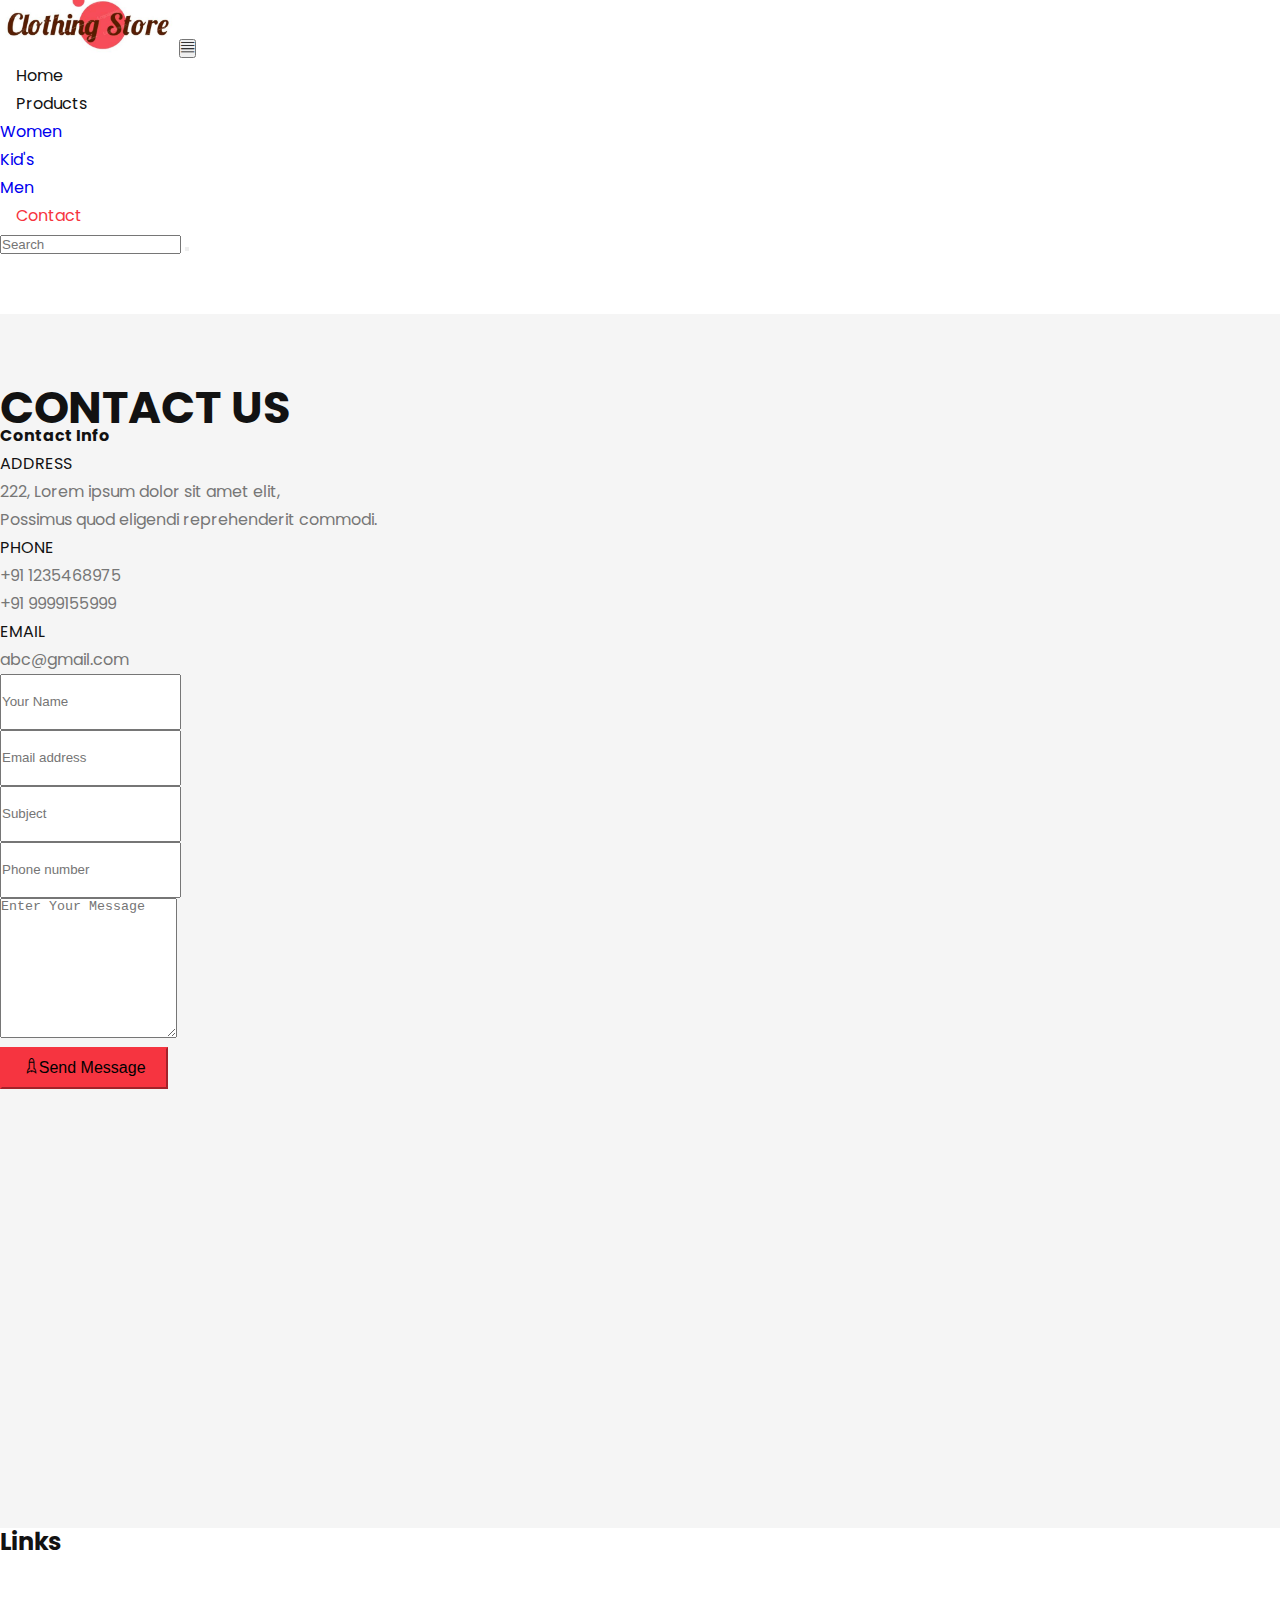
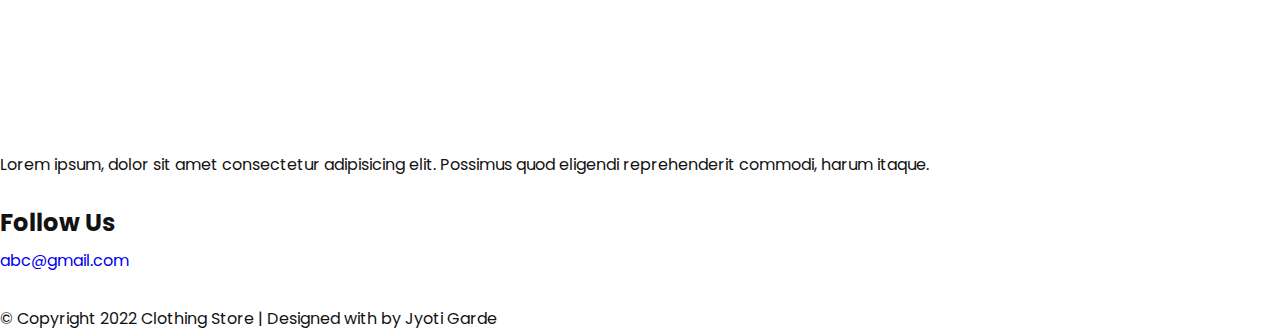
==== commit 20f2a2b1: "women product page added" ====
--- a/contact.html
+++ b/contact.html
@@ -47,8 +47,16 @@
                         <li class="nav-item">
                             <a class="nav-link" aria-current="page" href="./index.html">Home</a>
                         </li>
-                        <li class="nav-item">
-                            <a class="nav-link" href="./product.html">Products</a>
+                        <li class="nav-item dropdown">
+                            <a class="nav-link dropdown-toggle" href="#products" id="navbarDropdownMenuLink"
+                                role="button" data-bs-toggle="dropdown" aria-expanded="false">
+                                Products
+                            </a>
+                            <ul class="dropdown-menu" aria-labelledby="navbarDropdownMenuLink">
+                                <li><a class="dropdown-item" href="./women.html">Women</a></li>
+                                <li><a class="dropdown-item" href="#">Kid's</a></li>
+                                <li><a class="dropdown-item" href="#">Men</a></li>
+                            </ul>
                         </li>
                         <li class="nav-item">
                             <a class="nav-link active" href="./contact.html">Contact</a>
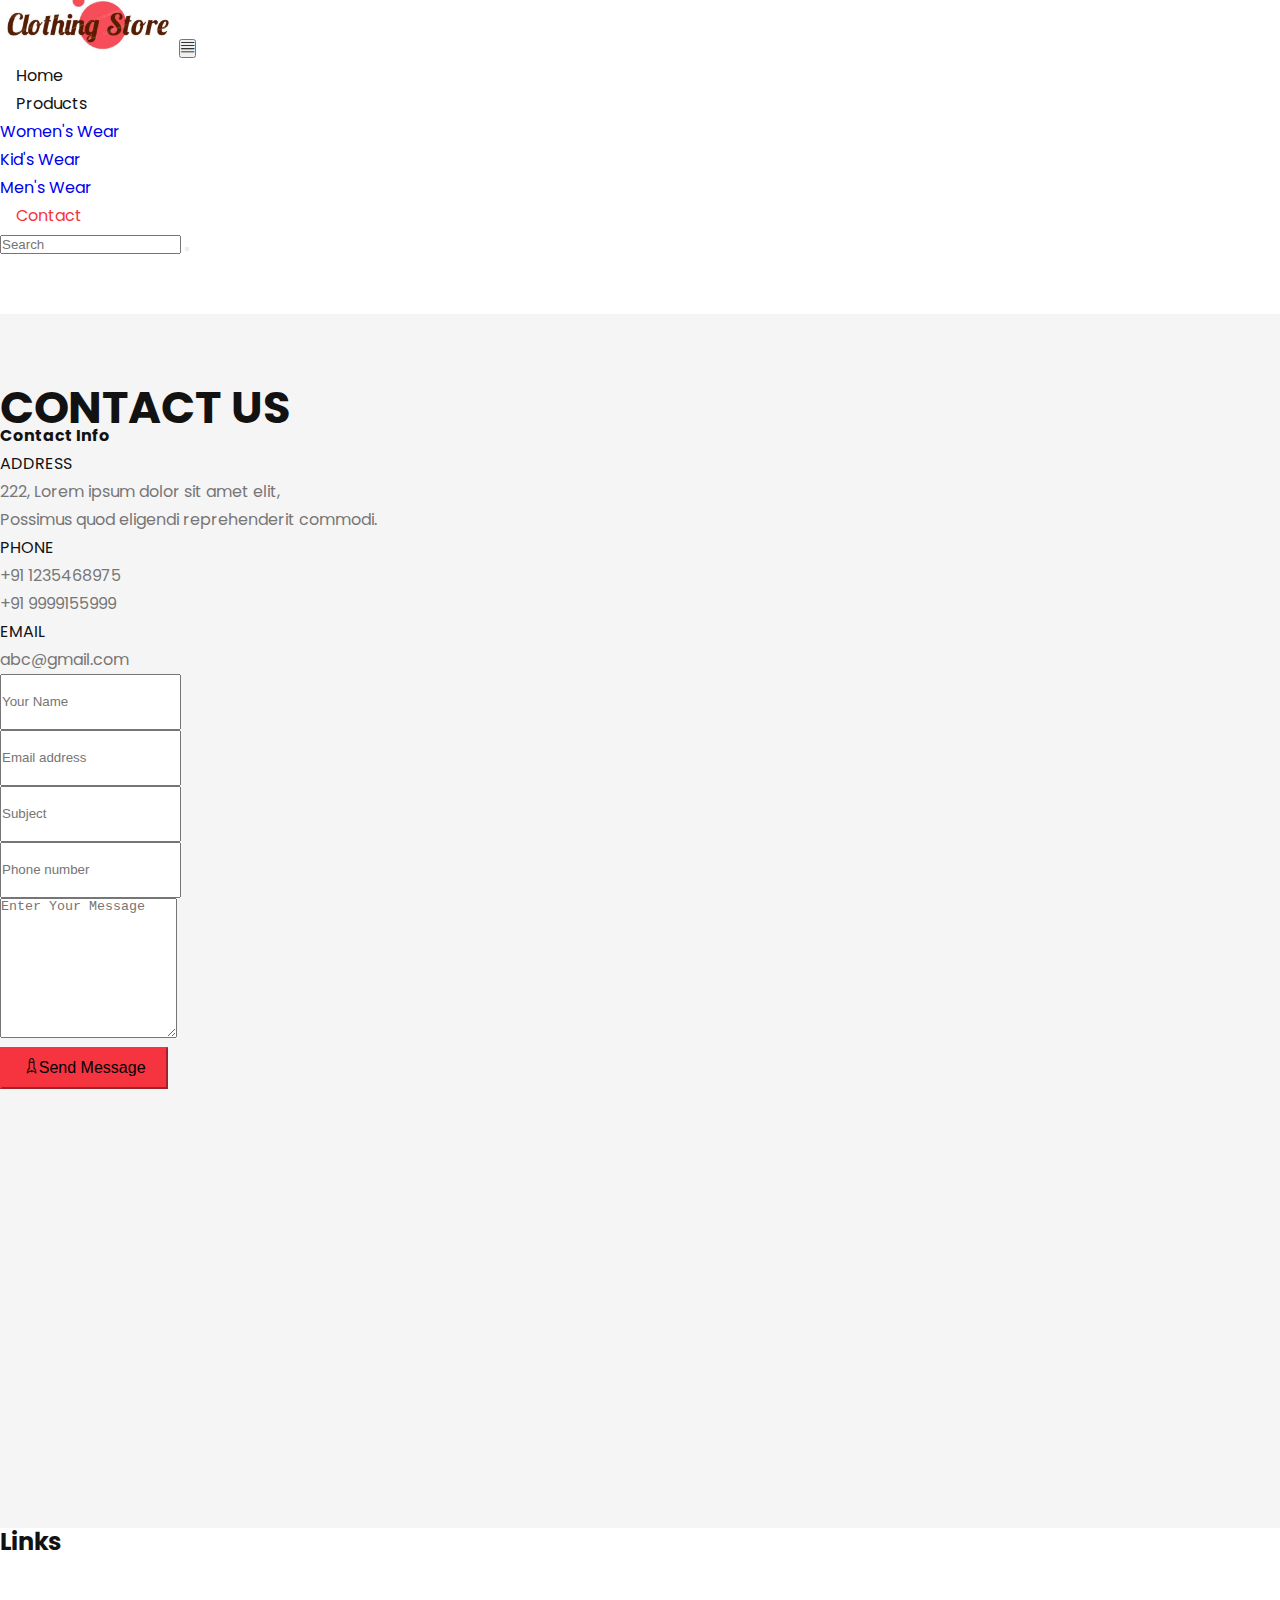
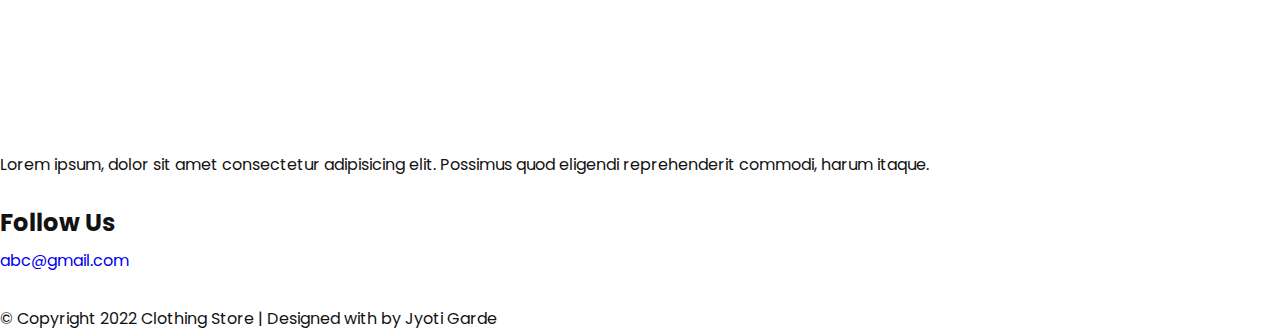
==== commit e1e1992b: "navbar updated" ====
--- a/contact.html
+++ b/contact.html
@@ -52,10 +52,10 @@
                                 role="button" data-bs-toggle="dropdown" aria-expanded="false">
                                 Products
                             </a>
-                            <ul class="dropdown-menu" aria-labelledby="navbarDropdownMenuLink">
-                                <li><a class="dropdown-item" href="./women.html">Women</a></li>
-                                <li><a class="dropdown-item" href="#">Kid's</a></li>
-                                <li><a class="dropdown-item" href="#">Men</a></li>
+                            <ul class="dropdown-menu text-center" aria-labelledby="navbarDropdownMenuLink">
+                                <li><a class="dropdown-item" href="./women.html">Women's Wear</a></li>
+                                <li><a class="dropdown-item" href="./kids.html">Kid's Wear</a></li>
+                                <li><a class="dropdown-item" href="./men.html">Men's Wear</a></li>
                             </ul>
                         </li>
                         <li class="nav-item">
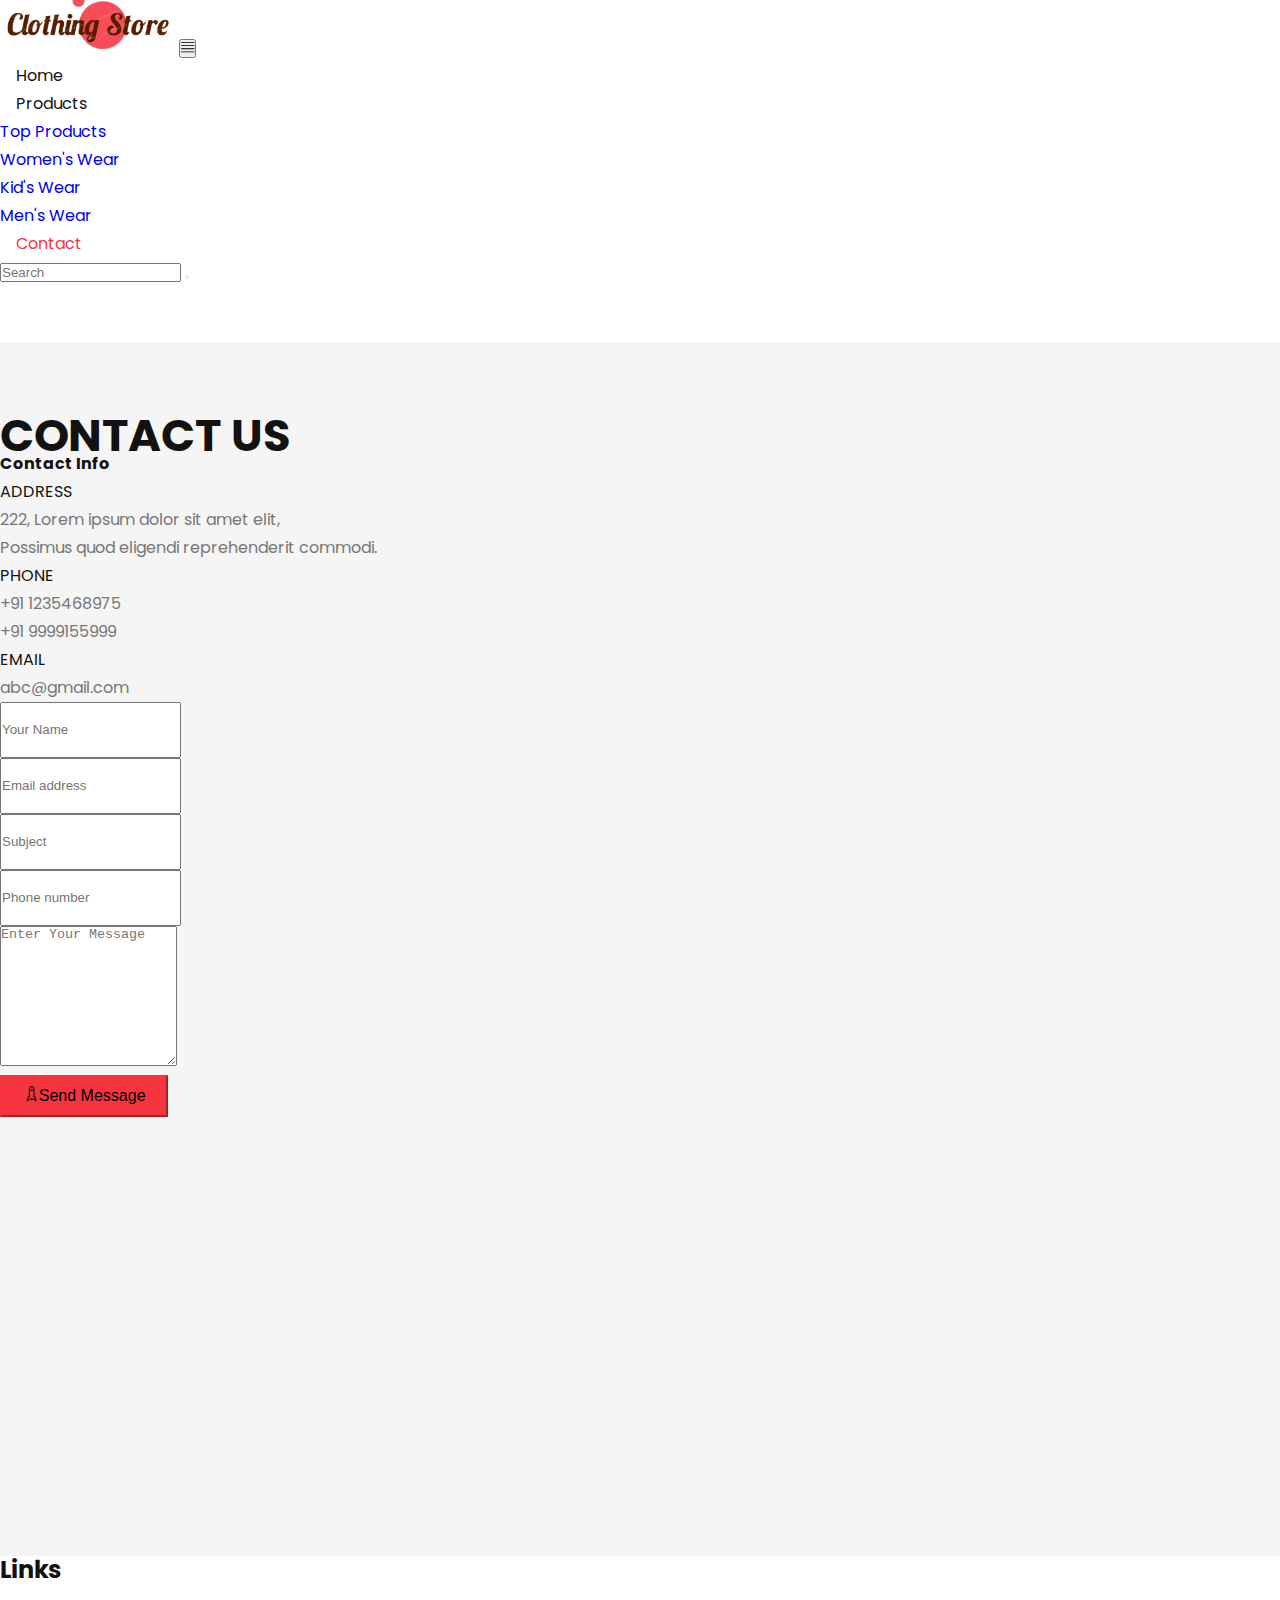
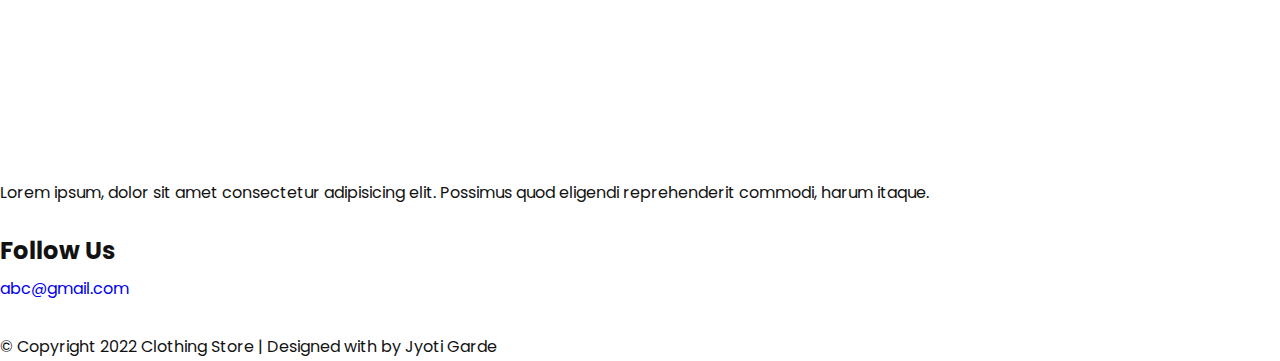
==== commit 72ae1b50: "added top products" ====
--- a/contact.html
+++ b/contact.html
@@ -53,6 +53,7 @@
                                 Products
                             </a>
                             <ul class="dropdown-menu text-center" aria-labelledby="navbarDropdownMenuLink">
+                                <li><a class="dropdown-item" href="./product.html">Top Products</a></li>
                                 <li><a class="dropdown-item" href="./women.html">Women's Wear</a></li>
                                 <li><a class="dropdown-item" href="./kids.html">Kid's Wear</a></li>
                                 <li><a class="dropdown-item" href="./men.html">Men's Wear</a></li>
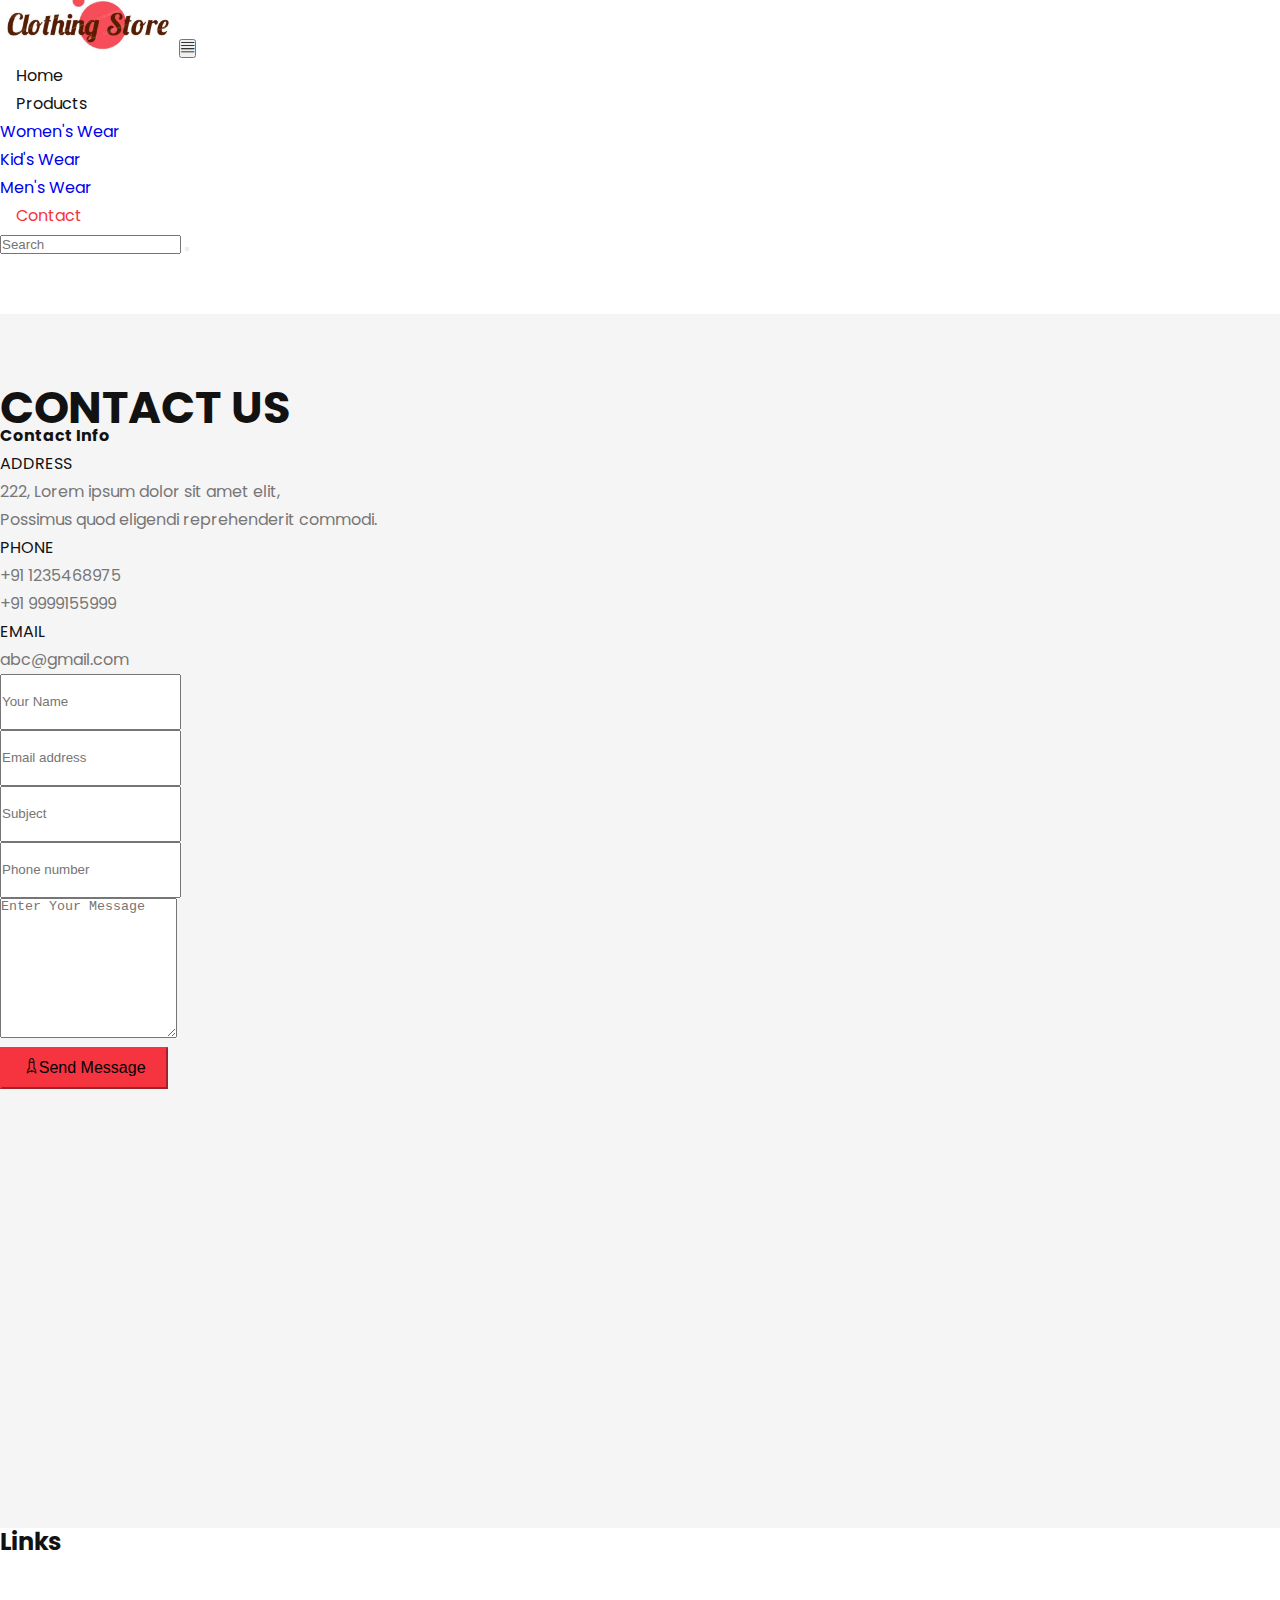
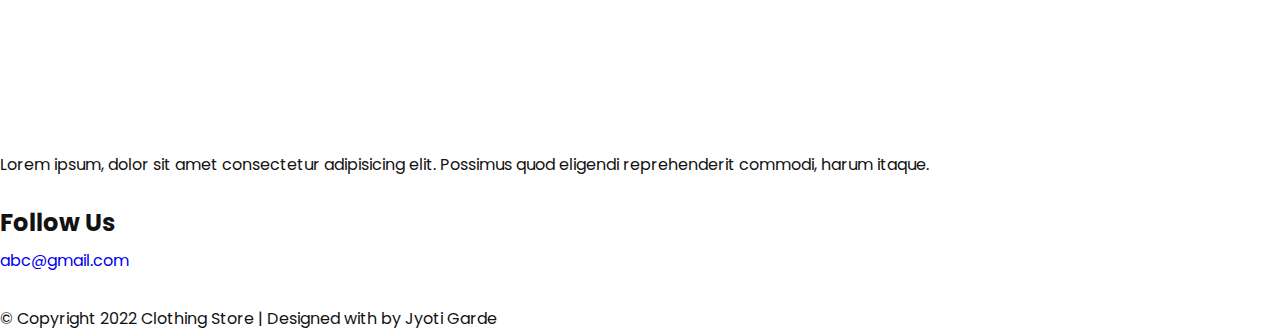
==== commit 0dbd2dc7: "updated landing page" ====
--- a/contact.html
+++ b/contact.html
@@ -53,7 +53,6 @@
                                 Products
                             </a>
                             <ul class="dropdown-menu text-center" aria-labelledby="navbarDropdownMenuLink">
-                                <li><a class="dropdown-item" href="./product.html">Top Products</a></li>
                                 <li><a class="dropdown-item" href="./women.html">Women's Wear</a></li>
                                 <li><a class="dropdown-item" href="./kids.html">Kid's Wear</a></li>
                                 <li><a class="dropdown-item" href="./men.html">Men's Wear</a></li>
--- a/css/style.css
+++ b/css/style.css
@@ -295,7 +295,7 @@
 
 /* product css */
 .product{
-    padding: 5rem 0;
+    padding: 4rem 0;
 }
 .product a{
     text-decoration: none;
@@ -312,6 +312,15 @@
     background-color: var(--bg-light-white);
 }
 
+/* productView css */
+.productView input{
+    width:50px;
+    height:40px;
+    padding-left:10px;
+    font-size:16px;
+    margin-right: 10px;
+}
+
 /* Contact css */
 
 .contact{
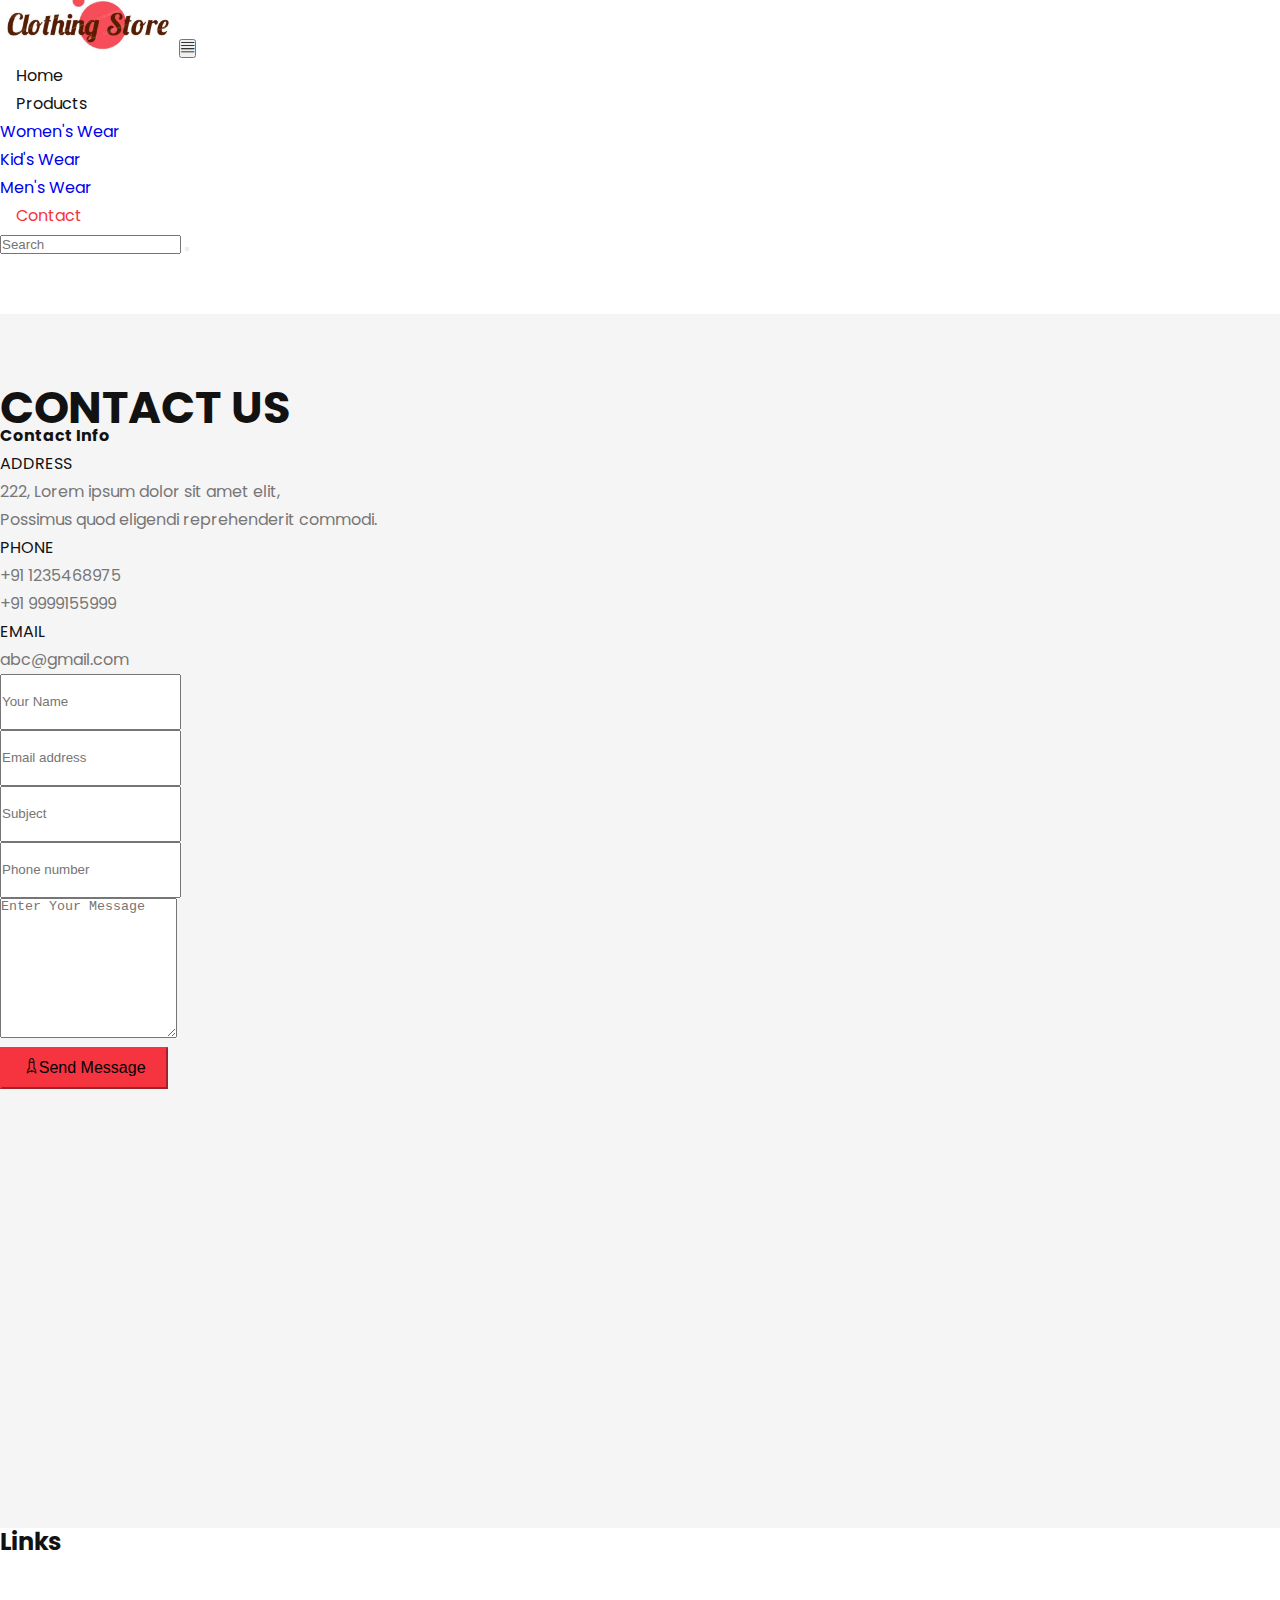
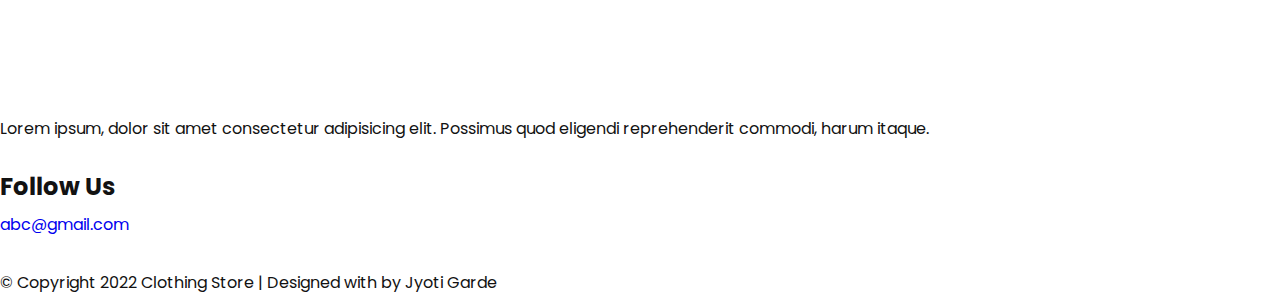
==== commit 3a025059: "update" ====
--- a/contact.html
+++ b/contact.html
@@ -76,7 +76,7 @@
                             <a class="nav-link" href="./cart.html"><i class="fas fa-shopping-cart"></i></a>
                         </li>
                         <li class="nav-item">
-                            <a class="nav-link" href="./admin.html"><i class="fas fa-user"></i></a>
+                            <a class="nav-link" href="./login.html"><i class="fas fa-user"></i></a>
                         </li>
                     </ul>
                 </div>
@@ -173,7 +173,6 @@
                         <h2>Links</h2>
                         <div class="contact-link-box">
                             <a href="./index.html">Home</a>
-                            <a href="./about.html">About</a>
                             <a href="./contact.html">Contact</a>
                         </div>
                     </div>
--- a/css/style.css
+++ b/css/style.css
@@ -334,6 +334,23 @@
     height: 3.5rem;
 }
 
+/* login form */
+.card{
+    border: none;
+    border-top: 5px solid var(--text-danger);
+    background: var(--bg-light-white);
+}
+.login-form{
+    width: 100%;
+    text-align: center;
+    margin: 30px auto ;
+}
+.my-form p .reg-log-btn{
+    color: var(--text-danger);
+    border-bottom: 1px solid var(--text-danger);
+    font-size: 1.15rem;
+}
+
 /* footer css */
 
 .footer-section .footer-col{
